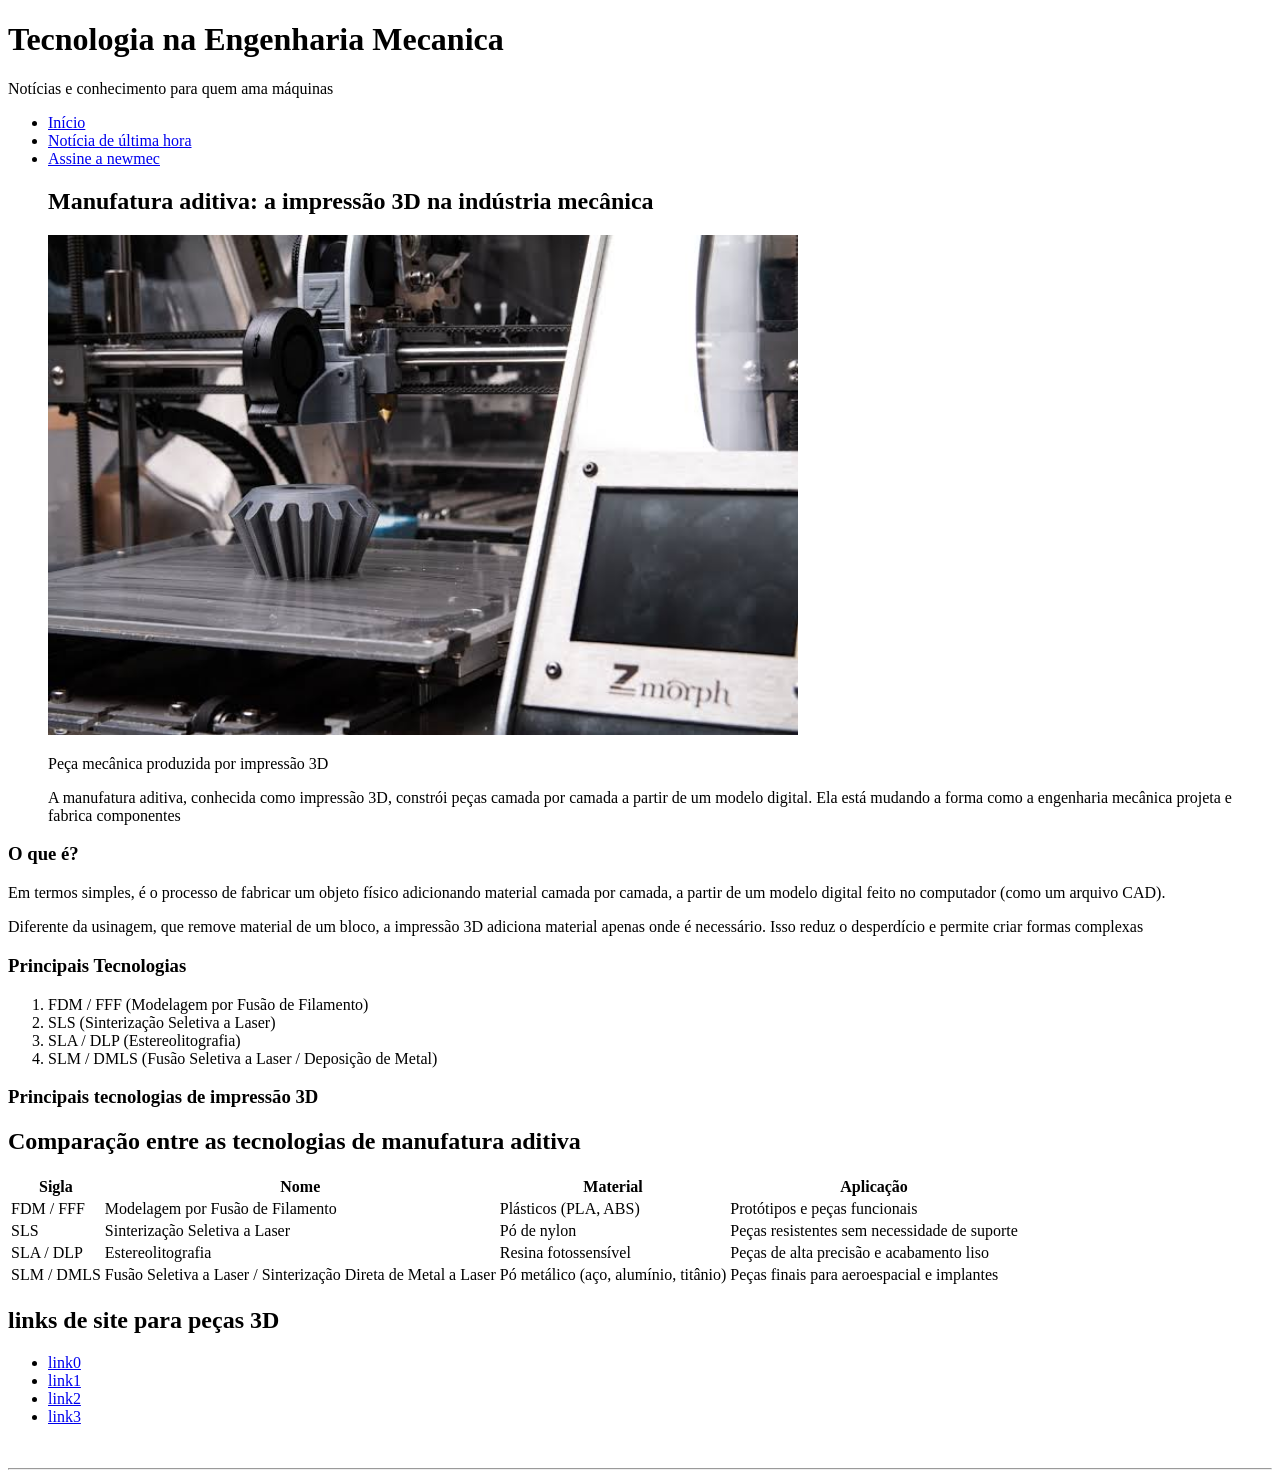
==== index.html @ dd505e07 "Add files via upload" ====
<!DOCTYPE html>
<html lang="pt-br">

<head>
    <meta charset="UTF-8">
    <meta name="viewport" content="width=device-width, initial-scale=1.0">
    <title>Document</title>
</head>

<body>
    <header>
        <h1>Tecnologia na Engenharia Mecanica</h1>
        <p>Notícias e conhecimento para quem ama máquinas</p>
    </header>
    <nav>
        <ul>
            <li><a href="index.html" target="_blank">Início</a></li>
            <li><a href="noticia.html"target="_blank">Notícia de última hora</a></li>
            <li><a href="cadastro.html"target="_blank">Assine a newmec</a></li>
        </ul>
    </nav>
    <main>
        <article>
            <figure>
            <h2>Manufatura aditiva: a impressão 3D na indústria mecânica</h2>
            <img src="3Dprint.jpg" alt="Engrenagem metálica produzida por manufatura aditiva" height="500">
            <p>Peça mecânica produzida por impressão 3D</p>
            <p>A manufatura aditiva, conhecida como impressão 3D, constrói peças camada por camada a partir de um modelo digital. Ela está mudando a forma como a engenharia mecânica projeta e fabrica componentes</p>
            </figure>
            <section>
                <h3>O que é?</h3>
                <p>Em termos simples, é o processo de fabricar um objeto físico adicionando material camada por camada, a partir de um modelo digital feito no computador (como um arquivo CAD).</p>
                <p>Diferente da usinagem, que remove material de um bloco, a impressão 3D adiciona material apenas onde é necessário. Isso reduz o desperdício e permite criar formas complexas</p>
            </section>
            <section>
                <h3>Principais Tecnologias</h3>
                <ol>
                    <li>FDM / FFF (Modelagem por Fusão de Filamento)</li>
                    <li>SLS (Sinterização Seletiva a Laser)</li>
                    <li>SLA / DLP (Estereolitografia)</li>
                    <li>SLM / DMLS (Fusão Seletiva a Laser / Deposição de Metal)</li>
                </ol>
            </section>
            <section>
            <h3>Principais tecnologias de impressão 3D</h3>
    <table>
        <h2>Comparação entre as tecnologias de manufatura aditiva</h2>
        <thead>
            <tr>
                <th>Sigla</th>
                <th>Nome</th>
                <th>Material</th>
                <th>Aplicação</th>
            </tr>
        </thead>
        <tbody>
            <tr>
                <td>FDM / FFF</td>
                <td>Modelagem por Fusão de Filamento</td>
                <td>Plásticos (PLA, ABS)</td>
                <td>Protótipos e peças funcionais</td>
            </tr>
            <tr>
                <td>SLS</td>
                <td>Sinterização Seletiva a Laser</td>
                <td>Pó de nylon</td>
                <td>Peças resistentes sem necessidade de suporte</td>
            </tr>
            <tr>
                <td>SLA / DLP</td>
                <td>Estereolitografia</td>
                <td>Resina fotossensível</td>
                <td>Peças de alta precisão e acabamento liso</td>
            </tr>
            <tr>
                <td>SLM / DMLS</td>
                <td>Fusão Seletiva a Laser / Sinterização Direta de Metal a Laser</td>
                <td>Pó metálico (aço, alumínio, titânio)</td>
                <td>Peças finais para aeroespacial e implantes</td>
            </tr>
        </tbody>
    </table>
</section>
    <footer>
        <h2>links de site para peças 3D</h2>
        <section>
            <ul>
                <li><a href="https://v2fun.ai/events/halloween-8k-universe?tracking_code=gpwrenc45&utm_source=Google&utm_medium=Pmax&utm_campaign=Worldwide_Register_None&utm_content=gpwrenc45&gad_source=1&gad_campaignid=24347994141&gbraid=0AAAABERsEkQbMvKdCQrZeO6nmeS-NH5qF&gclid=CjwKCAjw88HWBhA3EiwAo2Zd6G0jb2tPksLOAhEJEvJ-W-8MSse4N0GfhpaW8gjmfZCLFKm2JlaqTBoCDNkQAvD_BwE">link0</a></li>
                <li><a href="https://www.pcbway.com/rapid-prototyping/3d-printing/?campaignid=12618070251&adgroupid=158693607768&feeditemid=&targetid=kwd-13806817503&loc_physical_ms=1001729&matchtype=p&network=g&device=c&devicemodel=&creative=823956396120&keyword=3d%20printer%20printing&placement=&target=&adposition=&gad_source=1&gad_campaignid=12618070251&gbraid=0AAAAADpkIJX-7aPRmv2Upp6qi8y1mbJ84&gclid=CjwKCAjw88HWBhA3EiwAo2Zd6LeHp0zQU-PMGwnbIdrbgkZuc9_URPNwXaX-gtlIYroiiswsUoImgxoCRXoQAvD_BwE">link1</a></li>
                <li><a href="https://neo3dprint.com.br/?gad_source=1&gad_campaignid=24235637948&gbraid=0AAAAAqO-_qLEArb77YzGquKk2N_HxiIdk&gclid=CjwKCAjw88HWBhA3EiwAo2Zd6J_Jd9fOCQTtJCA6CSaaSSV4G9K-xV5NoCAB12DuL1WtLMObw2gLKBoClzEQAvD_BwE">link2</a></li>
                <li><a href="https://www.meshy.ai/pt-BR?utm_content=3d-printing&utm_content=195590501275&utm_source=google&utm_medium=cpc&utm_campaign=23709421888&utm_term=3d+printer+model&gad_source=1&gad_campaignid=23709421888&gbraid=0AAAAApPWZYjBIbiycDQulmlsWzAZxMdmG&gclid=CjwKCAjw88HWBhA3EiwAo2Zd6NBMEvF2G7cl2L0cQw-HthePLd7NgBKWw_VkGGai09vuNh7KPKCk6hoCkLEQAvD_BwE">link3</a></li>
            </ul>
        </section>
    </footer>
        </article>
    </main>
    <br>
    <hr>
</body>

</html>
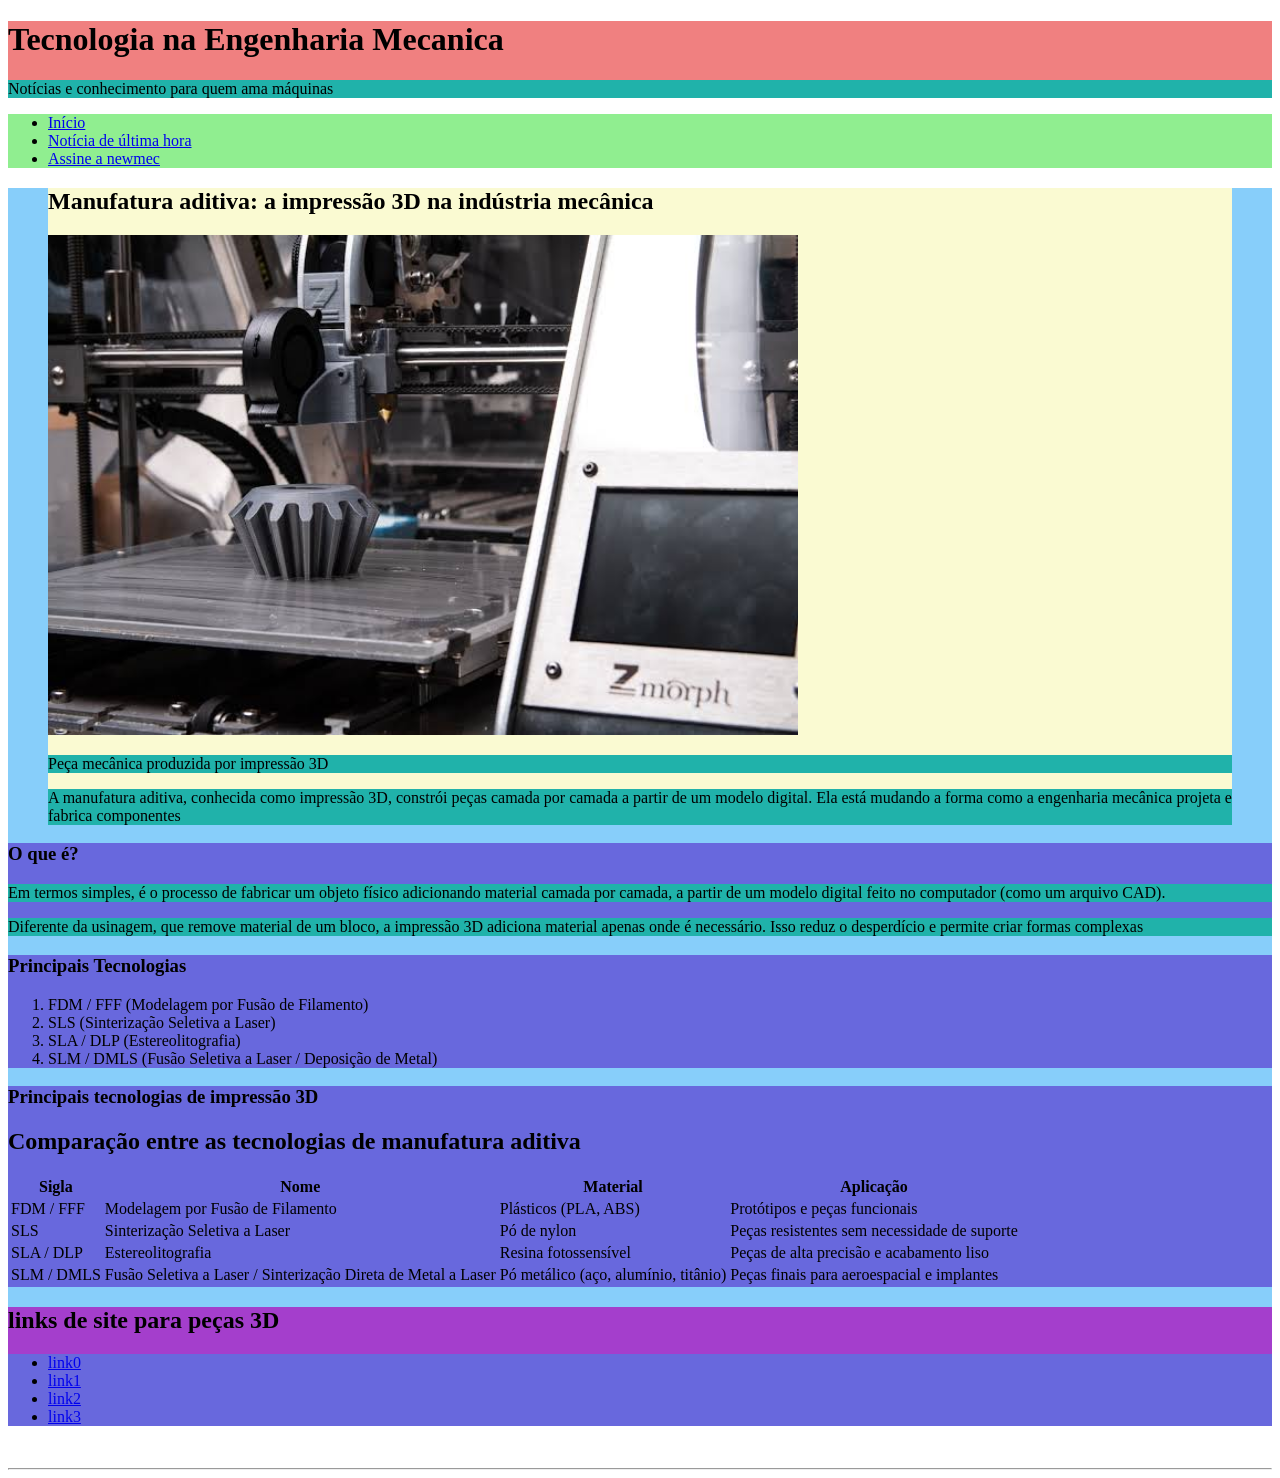
==== commit 2e4d2ace: "Add files via upload" ====
--- a/index.html
+++ b/index.html
@@ -5,6 +5,7 @@
     <meta charset="UTF-8">
     <meta name="viewport" content="width=device-width, initial-scale=1.0">
     <title>Document</title>
+    <link rel="stylesheet" href="cor.css">
 </head>
 
 <body>
--- a/cor.css
+++ b/cor.css
@@ -0,0 +1,27 @@
+header {
+    background-color: lightcoral;
+}
+nav{
+    background-color: lightgreen;
+}
+aside{
+    background-color: lightpink;
+}
+main{
+    background-color: lightblue;
+}
+article{
+    background-color: lightskyblue;
+}
+figure{
+    background-color: lightgoldenrodyellow;
+}
+p{
+    background-color: lightseagreen;
+}
+section{
+    background-color: #6868dd;
+}
+footer{
+    background-color: #a43ecc;
+}
